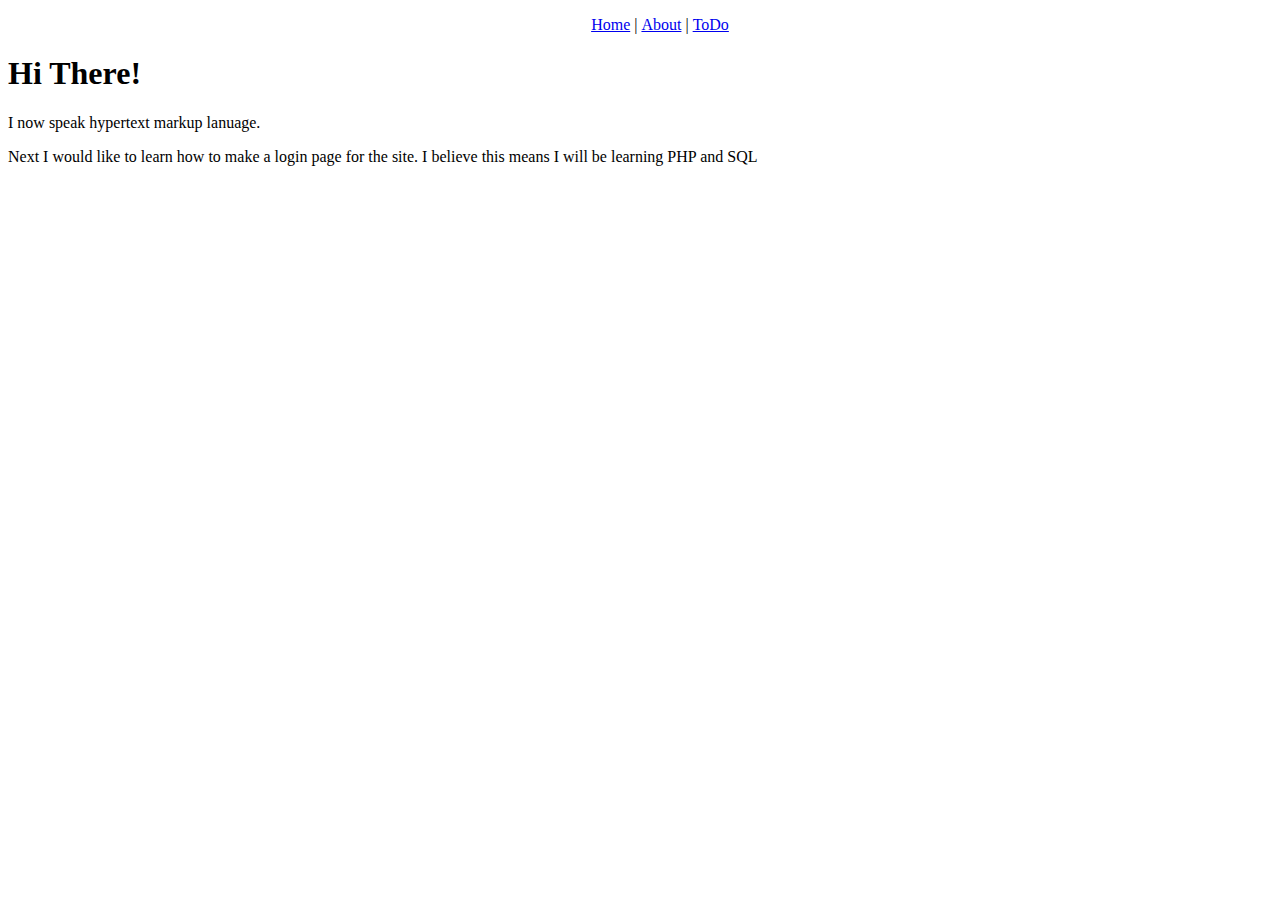
==== index.html @ 88a1fedd "Update index.html" ====
<!DOCTYPE html>
<html lang="en">
  <head>
    <link type="text/css" rel="stylesheet" href="stylesheet.css"/>
    <title> Jessica's Website Project | Cool</title>
  </head>
  <body>
  
    <div id="navposition" class="navstyle">
      <ul>
        <li><a href="http://joberst.github.io">Home</a></li>
        <li>|</li>
        <li><a href="/about.html">About</a></li>
        <li>|</li>
        <li><a href="/todo.html">ToDo</a></li>
      </ul>
    </div>
    
    <h1>Hi There!</h1>
    
    <p>I now speak hypertext markup lanuage.</p>
    <p>Next I would like to learn how to make a login page for the site. I believe this means I will be learning PHP and SQL</p>
    
  </body>
</html>
---- stylesheet.css ----
#navposition ul {
  list-style-type: none;
  text-align: center;
}

.navstyle ul li {
	display: inline;
}
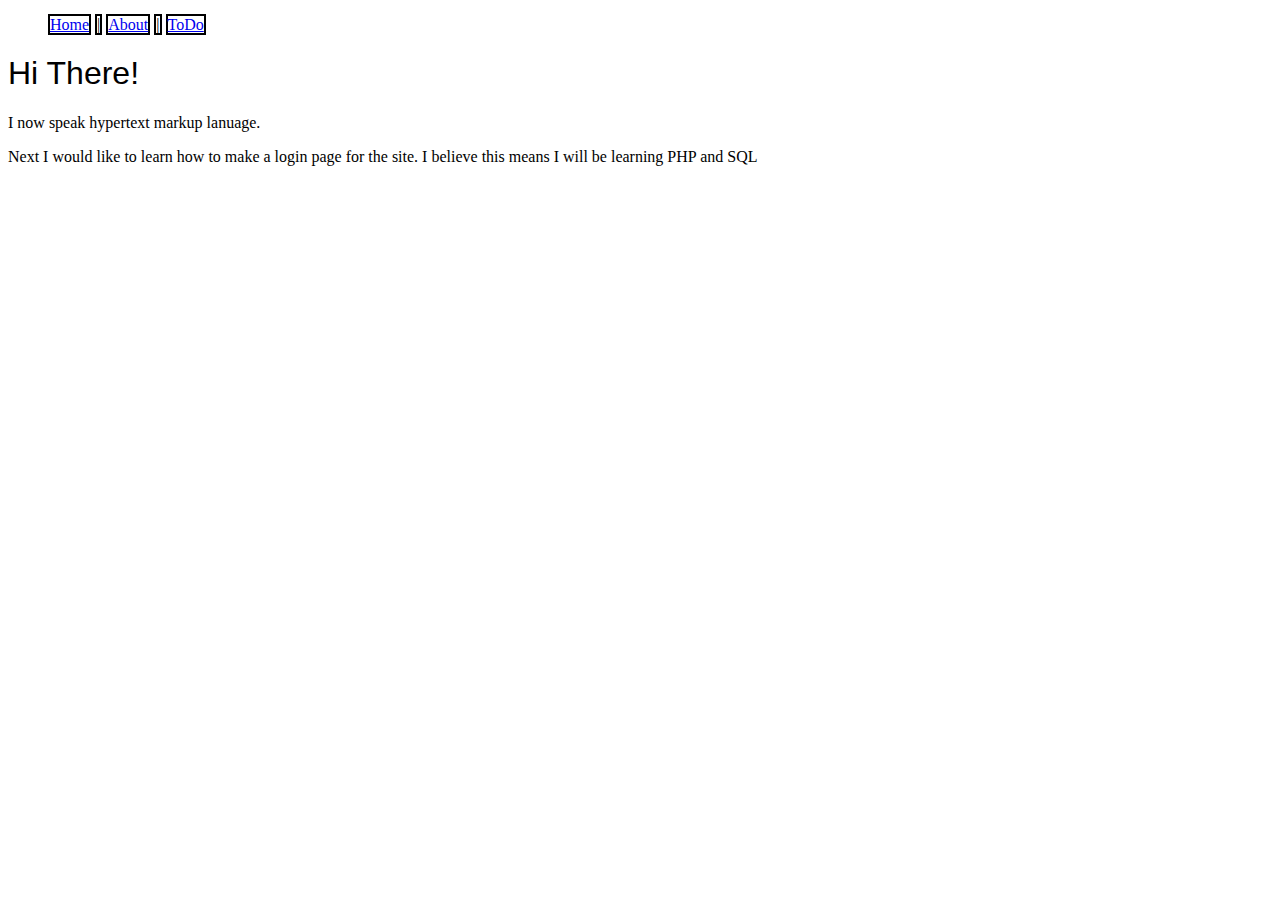
==== commit 0bcfbfb9: "Update index.html" ====
--- a/index.html
+++ b/index.html
@@ -6,7 +6,7 @@
   </head>
   <body>
   
-    <div id="navposition" class="navstyle">
+    <div id="nav" class="navstyle">
       <ul>
         <li><a href="http://joberst.github.io">Home</a></li>
         <li>|</li>
--- a/stylesheet.css
+++ b/stylesheet.css
@@ -1,8 +1,23 @@
+* {	font-weight: normal !important;
+}
+
+
 #navposition ul {
-  list-style-type: none;
-  text-align: center;
+  	list-style-type: none;
+  	text-align: center;
 }
 
 .navstyle ul li {
 	display: inline;
+	border: 2px solid;
 }
+
+h1 {
+	font-family: 'Quicksand', sans-serif;
+}
+
+li h2 {
+	font-family: 'Dancing Script', cursive, sans-serif;;
+}
+
+
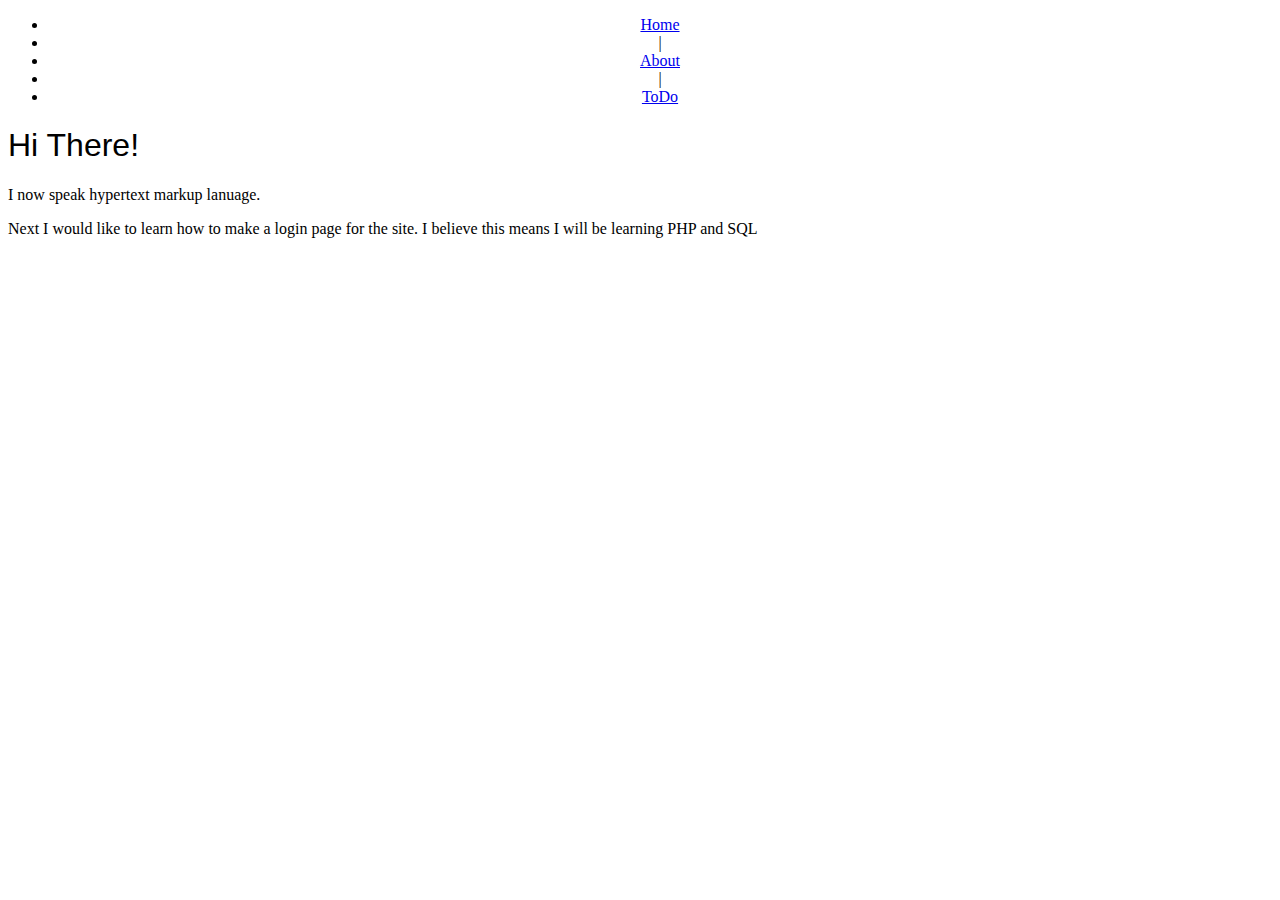
==== commit 511b9e2a: "Update index.html" ====
--- a/index.html
+++ b/index.html
@@ -6,15 +6,15 @@
   </head>
   <body>
   
-    <div id="nav" class="navstyle">
-      <ul>
+    <nav>
+      <ul id="nav" class="navstyle">
         <li><a href="http://joberst.github.io">Home</a></li>
         <li>|</li>
         <li><a href="/about.html">About</a></li>
         <li>|</li>
         <li><a href="/todo.html">ToDo</a></li>
       </ul>
-    </div>
+    </nav>
     
     <h1>Hi There!</h1>
     
--- a/stylesheet.css
+++ b/stylesheet.css
@@ -1,15 +1,25 @@
 * {	font-weight: normal !important;
 }
 
-
-#navposition ul {
-  	list-style-type: none;
-  	text-align: center;
+nav {
+	
+	display: block;
+	text-align: center;
+	
+  	
 }
 
+#nav ul {
+  	padding: 10px;
+  	border: 2px solid;
+  	list-style-type: none;	
+	text-decoration: none;
+}
+  	
+
 .navstyle ul li {
-	display: inline;
-	border: 2px solid;
+	
+	
 }
 
 h1 {
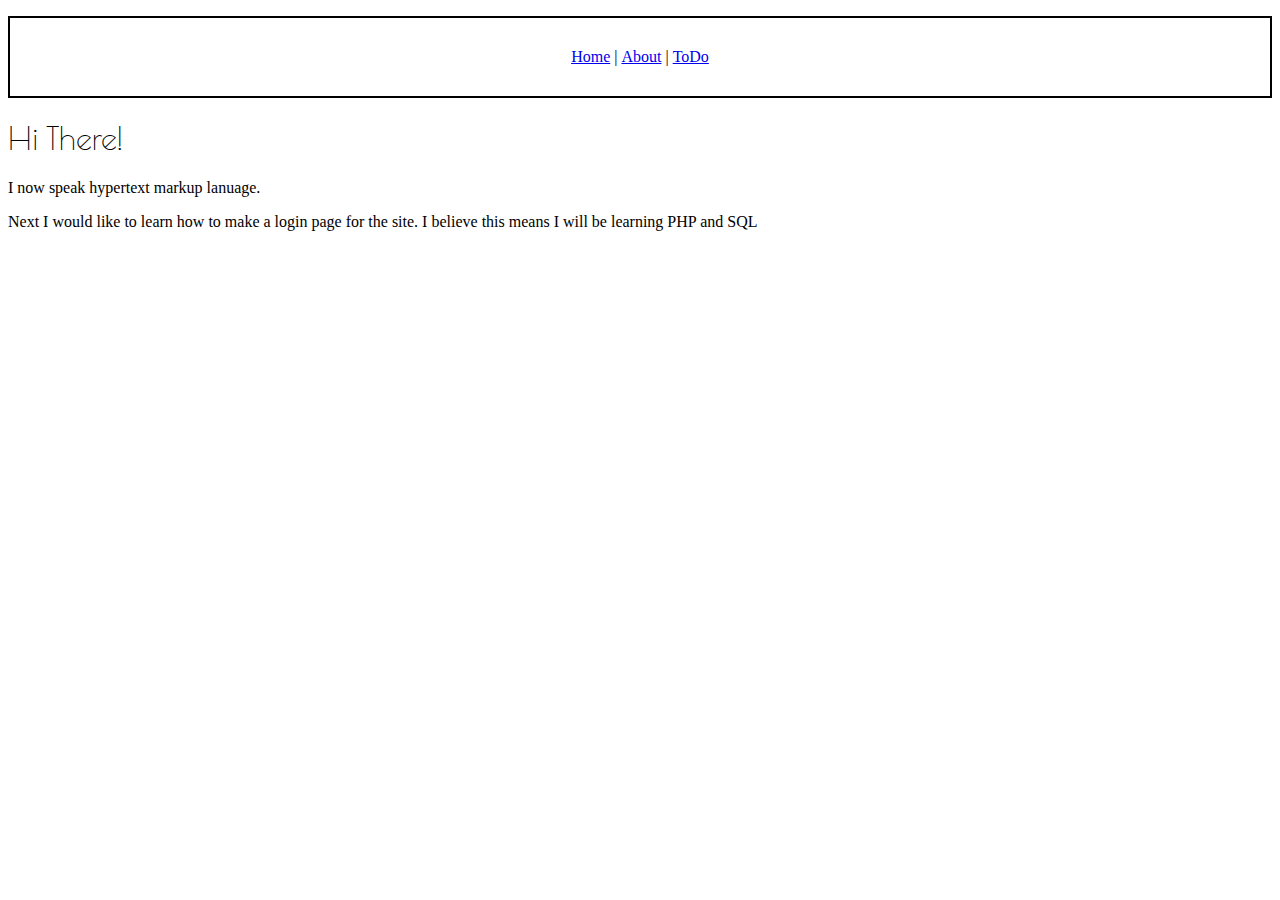
==== commit c159e069: "Update index.html" ====
--- a/index.html
+++ b/index.html
@@ -2,6 +2,7 @@
 <html lang="en">
   <head>
     <link type="text/css" rel="stylesheet" href="stylesheet.css"/>
+    <link href='http://fonts.googleapis.com/css?family=Poiret+One' rel='stylesheet' type='text/css'>
     <title> Jessica's Website Project | Cool</title>
   </head>
   <body>
--- a/stylesheet.css
+++ b/stylesheet.css
@@ -1,29 +1,34 @@
 * {	font-weight: normal !important;
 }
 
+// Navigation
 nav {
-	
-	display: block;
-	text-align: center;
-	
-  	
+	//display: block;
+	//text-align: center;
 }
 
-#nav ul {
-  	padding: 10px;
+nav ul {
+  	padding: 30px;
   	border: 2px solid;
-  	list-style-type: none;	
-	text-decoration: none;
+  	list-style: none;
+  	text-align: center;
 }
   	
 
-.navstyle ul li {
-	
-	
+nav ul li {
+	text-align: center;	
+	text-decoration: none;
+	display: inline;
 }
 
+nav a {
+	display: inline-block;
+}
+
+
+
 h1 {
-	font-family: 'Quicksand', sans-serif;
+	font-family: 'Poiret One', cursive;
 }
 
 li h2 {
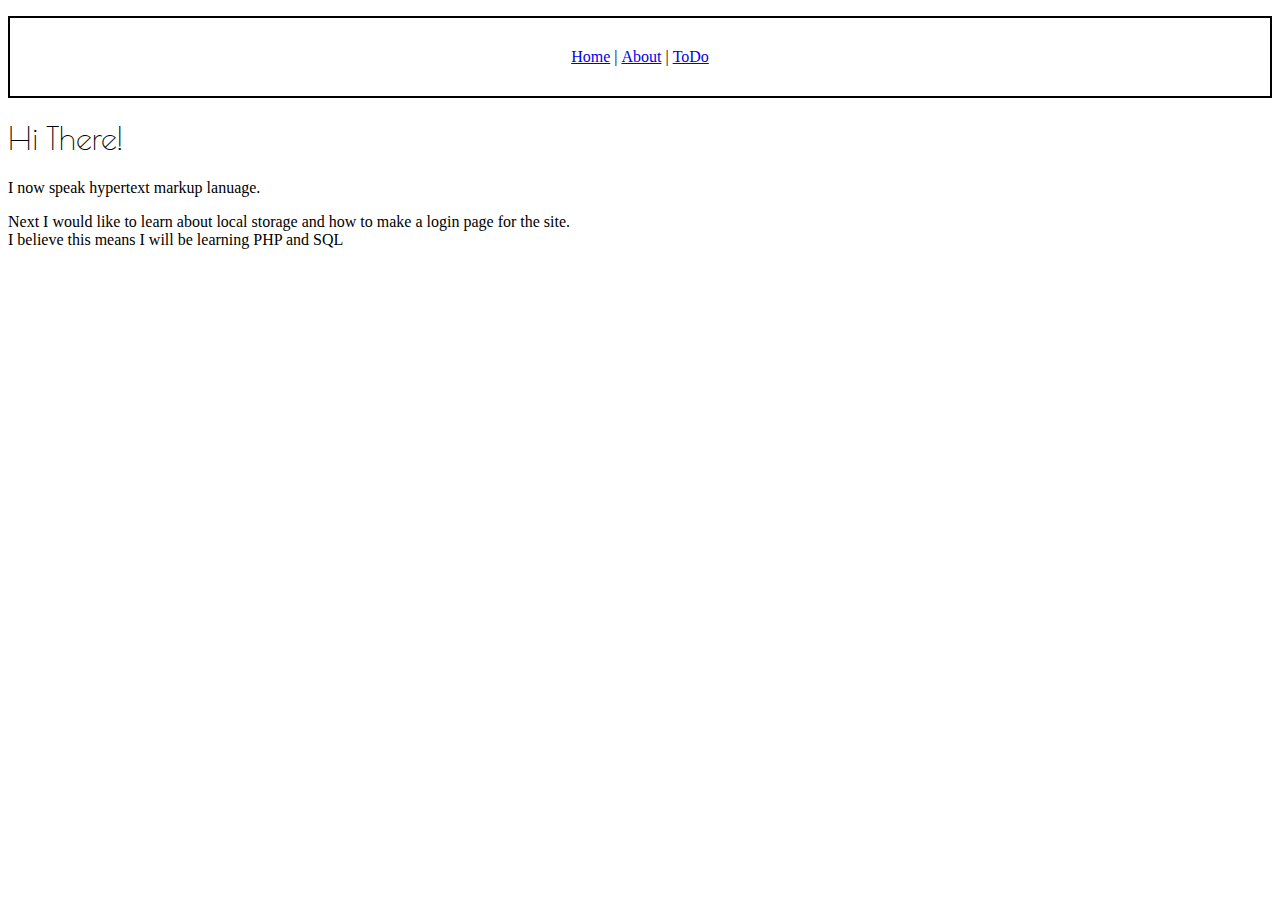
==== commit e0d60382: "Update index.html" ====
--- a/index.html
+++ b/index.html
@@ -20,7 +20,8 @@
     <h1>Hi There!</h1>
     
     <p>I now speak hypertext markup lanuage.</p>
-    <p>Next I would like to learn how to make a login page for the site. I believe this means I will be learning PHP and SQL</p>
+    <p>Next I would like to learn about local storage and how to make a login page for the site. <br> 
+    I believe this means I will be learning PHP and SQL</p>
     
   </body>
 </html>
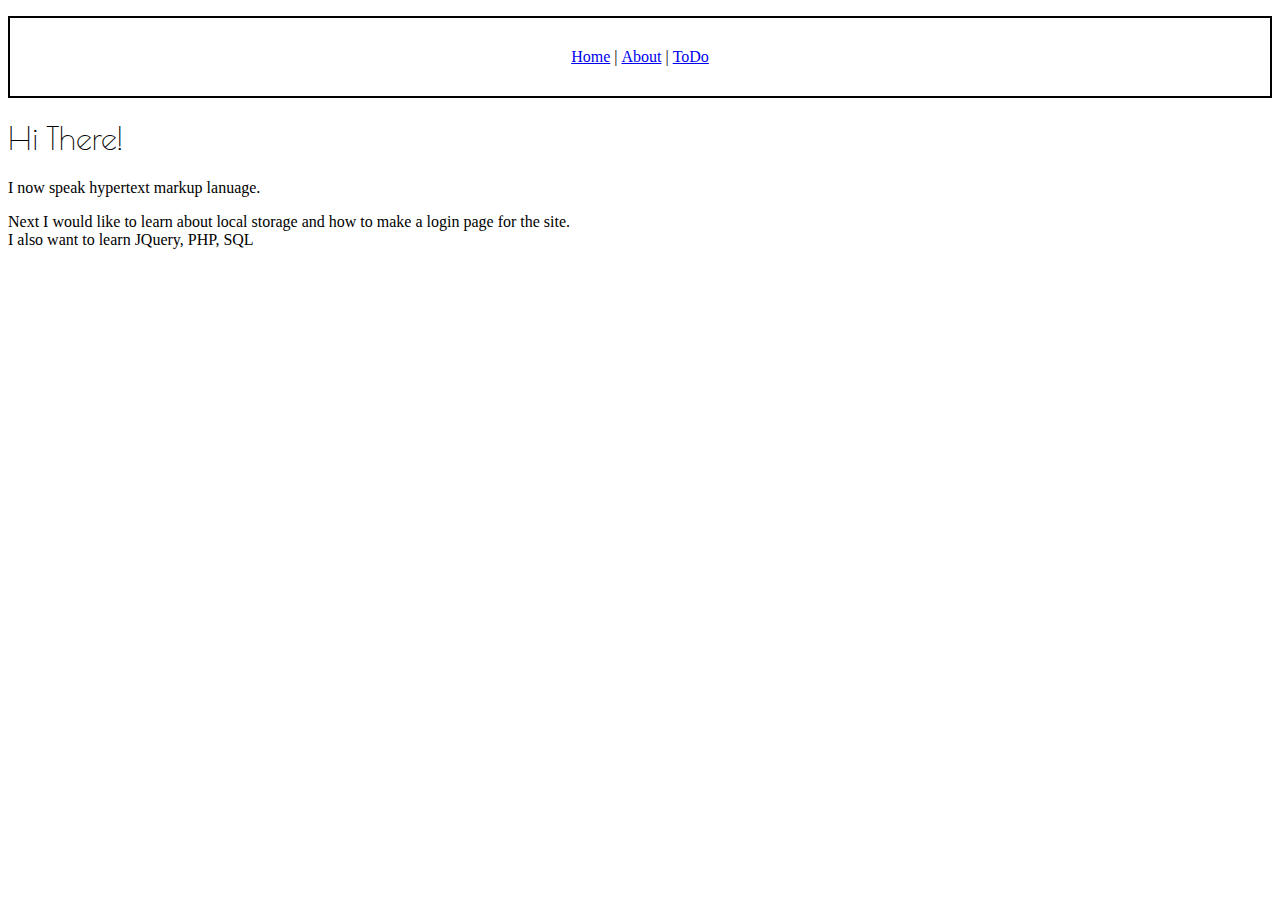
==== commit 053b3202: "Update index.html" ====
--- a/index.html
+++ b/index.html
@@ -21,7 +21,7 @@
     
     <p>I now speak hypertext markup lanuage.</p>
     <p>Next I would like to learn about local storage and how to make a login page for the site. <br> 
-    I believe this means I will be learning PHP and SQL</p>
+    I also want to learn JQuery, PHP, SQL</p>
     
   </body>
 </html>
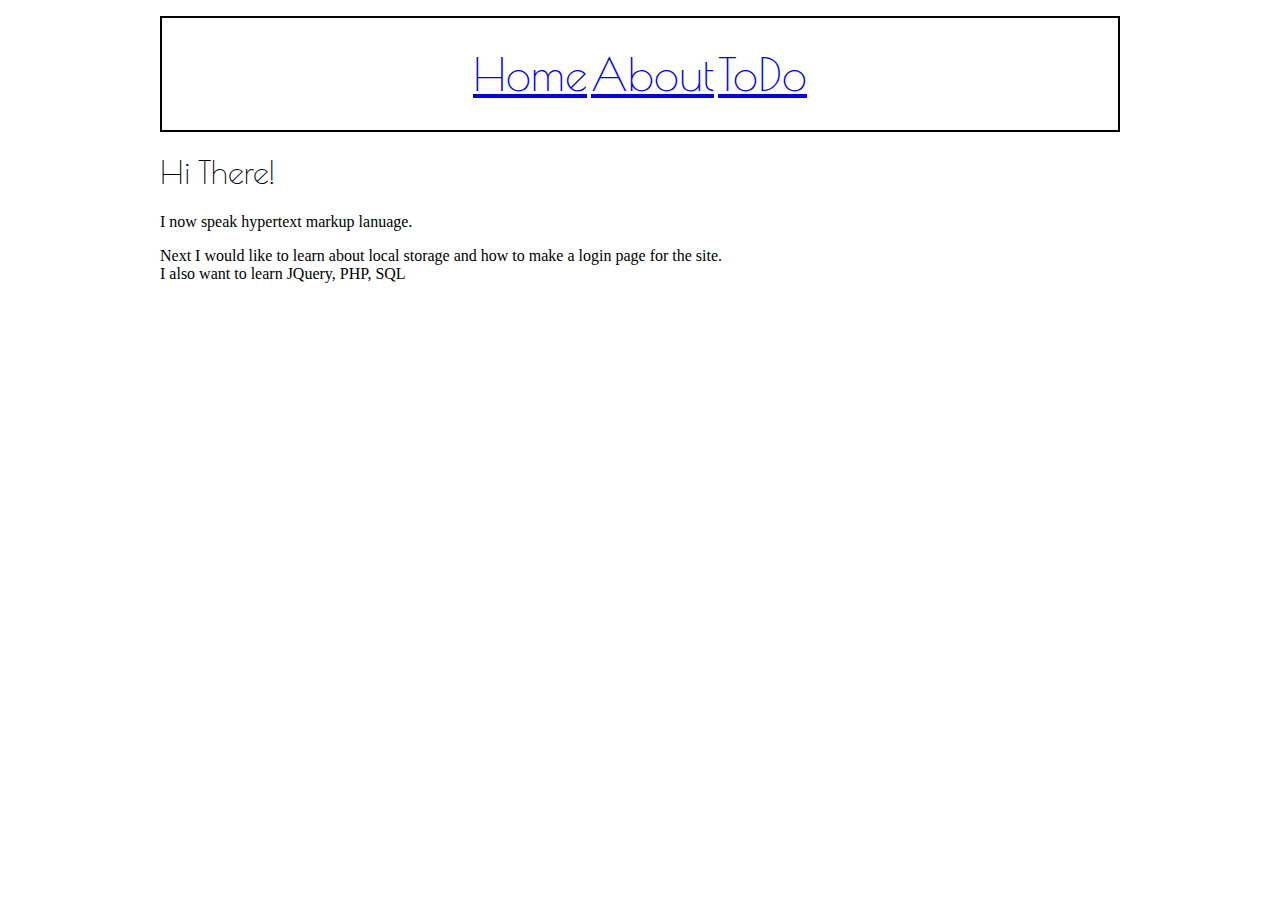
==== commit 90825bda: "Update index.html" ====
--- a/index.html
+++ b/index.html
@@ -6,13 +6,12 @@
     <title> Jessica's Website Project | Cool</title>
   </head>
   <body>
+  <div class="container">
   
     <nav>
       <ul id="nav" class="navstyle">
         <li><a href="http://joberst.github.io">Home</a></li>
-        <li>|</li>
         <li><a href="/about.html">About</a></li>
-        <li>|</li>
         <li><a href="/todo.html">ToDo</a></li>
       </ul>
     </nav>
@@ -22,6 +21,6 @@
     <p>I now speak hypertext markup lanuage.</p>
     <p>Next I would like to learn about local storage and how to make a login page for the site. <br> 
     I also want to learn JQuery, PHP, SQL</p>
-    
+  </div>  
   </body>
 </html>
--- a/stylesheet.css
+++ b/stylesheet.css
@@ -1,5 +1,6 @@
 * {	font-weight: normal !important;
 }
+
 
 // Navigation
 nav {
@@ -23,16 +24,22 @@
 
 nav a {
 	display: inline-block;
+	font-family: 'Poiret One', cursive;
+	font-size: 5.0vh;
 }
 
-
+.container {
+	margin: 0 auto;
+	width:960px;
+}
 
 h1 {
 	font-family: 'Poiret One', cursive;
 }
 
 li h2 {
-	font-family: 'Dancing Script', cursive, sans-serif;;
+	font-family: 'Dancing Script', cursive, sans-serif;
+	font-family: 'Poiret One', cursive;
 }
 
 
